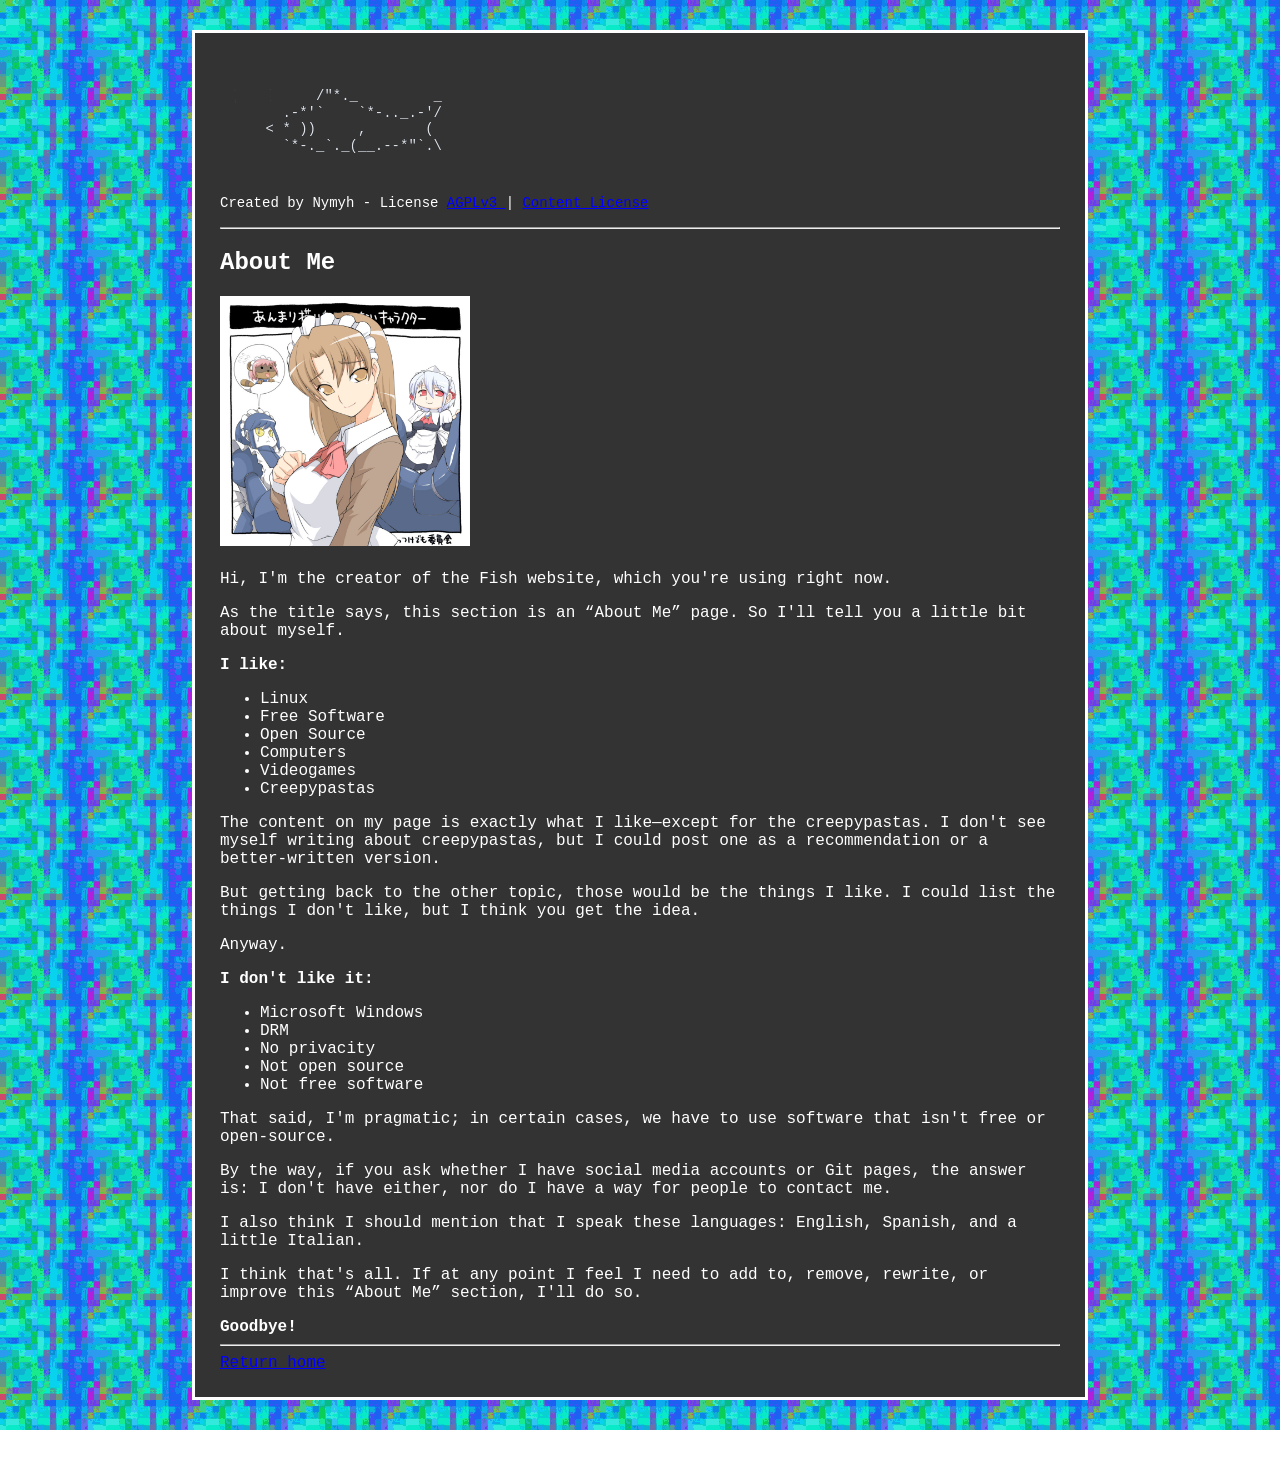
==== about.html @ ece2211f "WEB" ====
<!DOCTYPE html>
<html lang="en">
  <head>
    <meta charset="utf-8">
    <title>About Me</title>
    <link rel="stylesheet" href="main3.css">
  </head>
  <body>
    <h1>
     <img src="assets/media/logo.png" alt="Fish">
  </h1>
   <p class="credits">
         Created by Nymyh - License
         <a href="LICENSE.txt">
            AGPLv3
         </a>
            |
         <a href="CONTENT-LICENSE.txt">Content License</a>
         </p>
    </p>
    <hr>
    <h2>About Me</h2>
    <h3 class="avatar">
      <img src="assets/media/avatar.jpg" alt="Avatar">
    </h3>
    <p>Hi, I'm the creator of the Fish website, which you're using right now.</p>

    <p>As the title says, this section is an “About Me” page. So I'll tell you a little bit about myself.</p>
    <strong>I like:</strong>
    <ul>
       <li>Linux</li>
       <li>Free Software</li>
       <li>Open Source</li>
       <li>Computers</li>
       <li>Videogames</li>
       <li>Creepypastas</li>
    </ul>
    <p>The content on my page is exactly what I like—except for the creepypastas. I don't see myself writing about creepypastas, but I could post one as a recommendation or a better-written version.</p>

    <p>But getting back to the other topic, those would be the things I like. I could list the things I don't like, but I think you get the idea.</p>

    <p>Anyway.</p>
    <strong>I don't like it:</strong>
    <ul>
       <li>Microsoft Windows</li>
       <li>DRM</li>
       <li>No privacity</li>
       <li>Not open source</li>
       <li>Not free software</li>
    </ul>
    <p>That said, I'm pragmatic; in certain cases, we have to use software that isn't free or open-source.</p>

    <p>By the way, if you ask whether I have social media accounts or Git pages, the answer is: I don't have either, nor do I have a way for people to contact me.</p>

    <p>I also think I should mention that I speak these languages: English, Spanish, and a little Italian.</p>

    <p>I think that's all. If at any point I feel I need to add to, remove, rewrite, or improve this “About Me” section, I'll do so.</p>

    <strong>Goodbye!</strong>
    <hr>
    <footer>
    <a href="index.html">Return home</a></footer>
  </body>
</html>
---- main3.css ----
html {
    background-image: url("assets/media/blue.gif");
}

body {
    background-color: #333333;
    color: white;
    font-family: "Consolas", monospace;
    width: 70%;
    min-height: 90vh;
    margin: 30px auto;
    padding: 25px;
    box-sizing: border-box;
    border: 3px solid #ffffff;
}

.credits {
    color: white;
    font-size: 14px;
    margin-top: -10px;
}

footer {
    color: white;
}

a {
    color: blue;
}

.avatar img {
    width: 250px;
    height: auto;
}
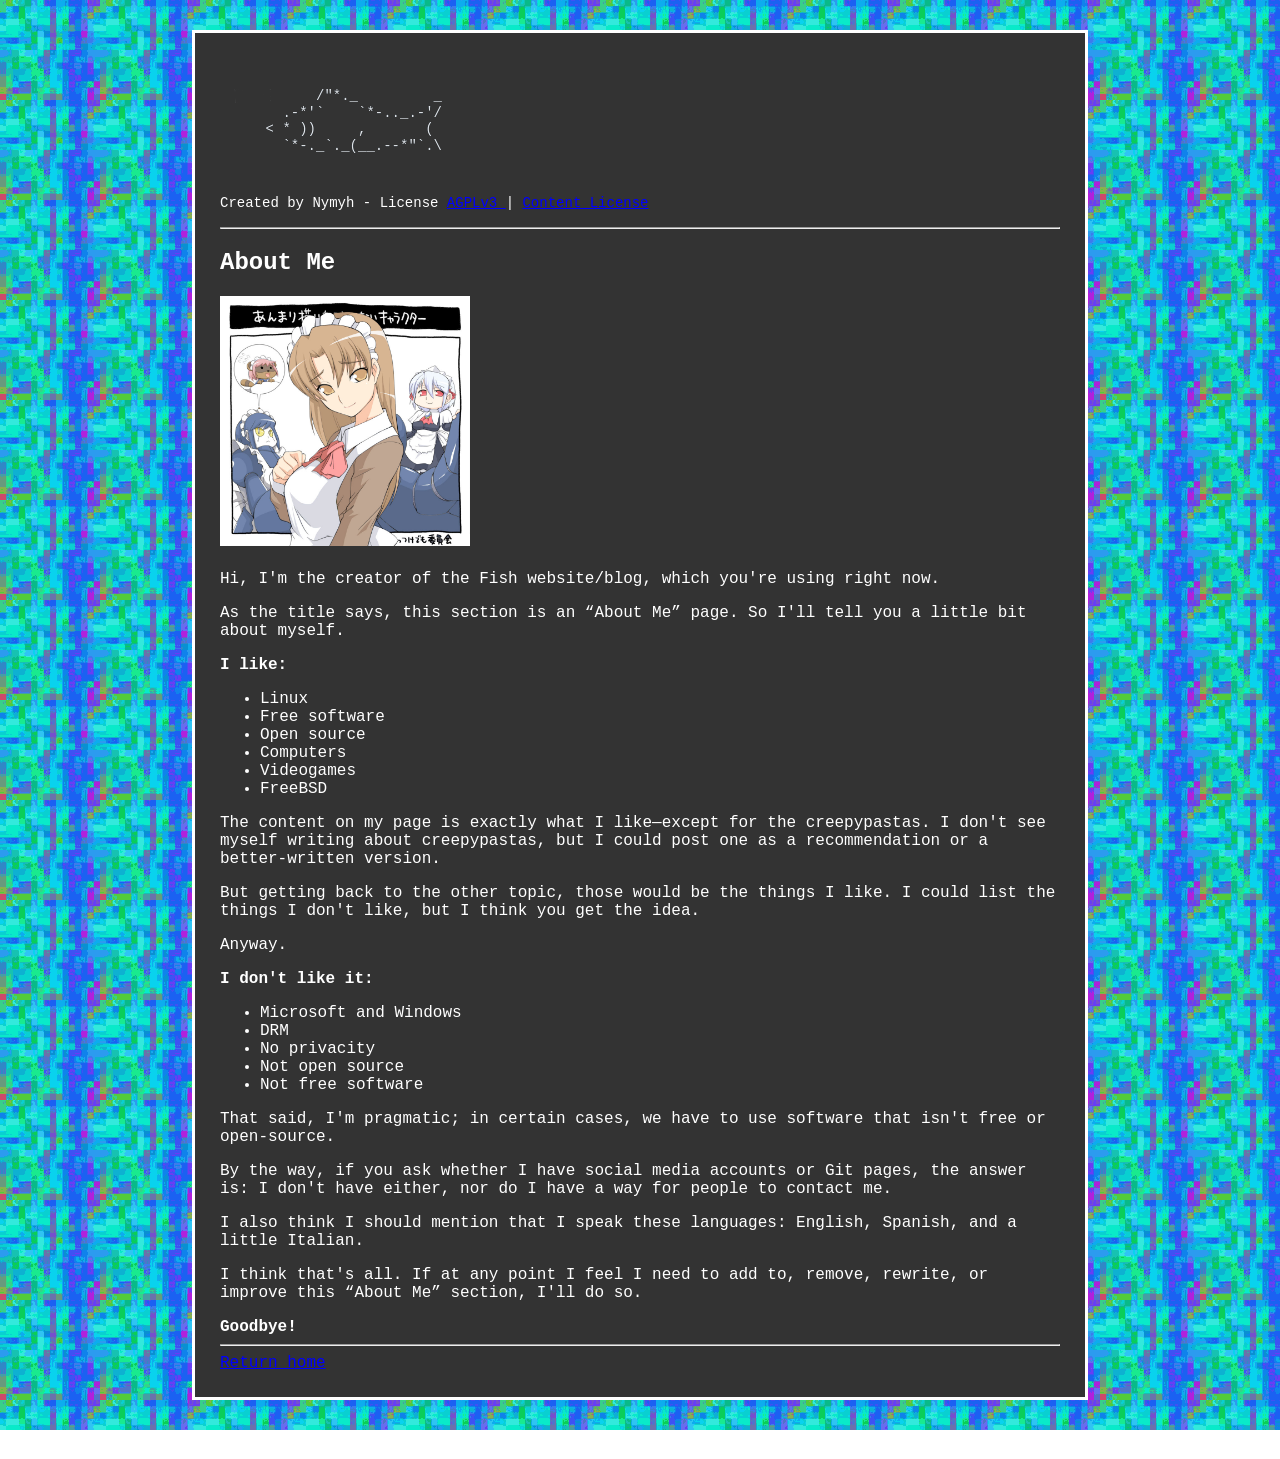
==== commit 3e07d280: "Update About Me section with minor text changes" ====
--- a/about.html
+++ b/about.html
@@ -23,17 +23,17 @@
     <h3 class="avatar">
       <img src="assets/media/avatar.jpg" alt="Avatar">
     </h3>
-    <p>Hi, I'm the creator of the Fish website, which you're using right now.</p>
+    <p>Hi, I'm the creator of the Fish website/blog, which you're using right now.</p>
 
     <p>As the title says, this section is an “About Me” page. So I'll tell you a little bit about myself.</p>
     <strong>I like:</strong>
     <ul>
        <li>Linux</li>
-       <li>Free Software</li>
-       <li>Open Source</li>
+       <li>Free software</li>
+       <li>Open source</li>
        <li>Computers</li>
        <li>Videogames</li>
-       <li>Creepypastas</li>
+       <li>FreeBSD</li>
     </ul>
     <p>The content on my page is exactly what I like—except for the creepypastas. I don't see myself writing about creepypastas, but I could post one as a recommendation or a better-written version.</p>
 
@@ -42,7 +42,7 @@
     <p>Anyway.</p>
     <strong>I don't like it:</strong>
     <ul>
-       <li>Microsoft Windows</li>
+       <li>Microsoft and Windows</li>
        <li>DRM</li>
        <li>No privacity</li>
        <li>Not open source</li>
